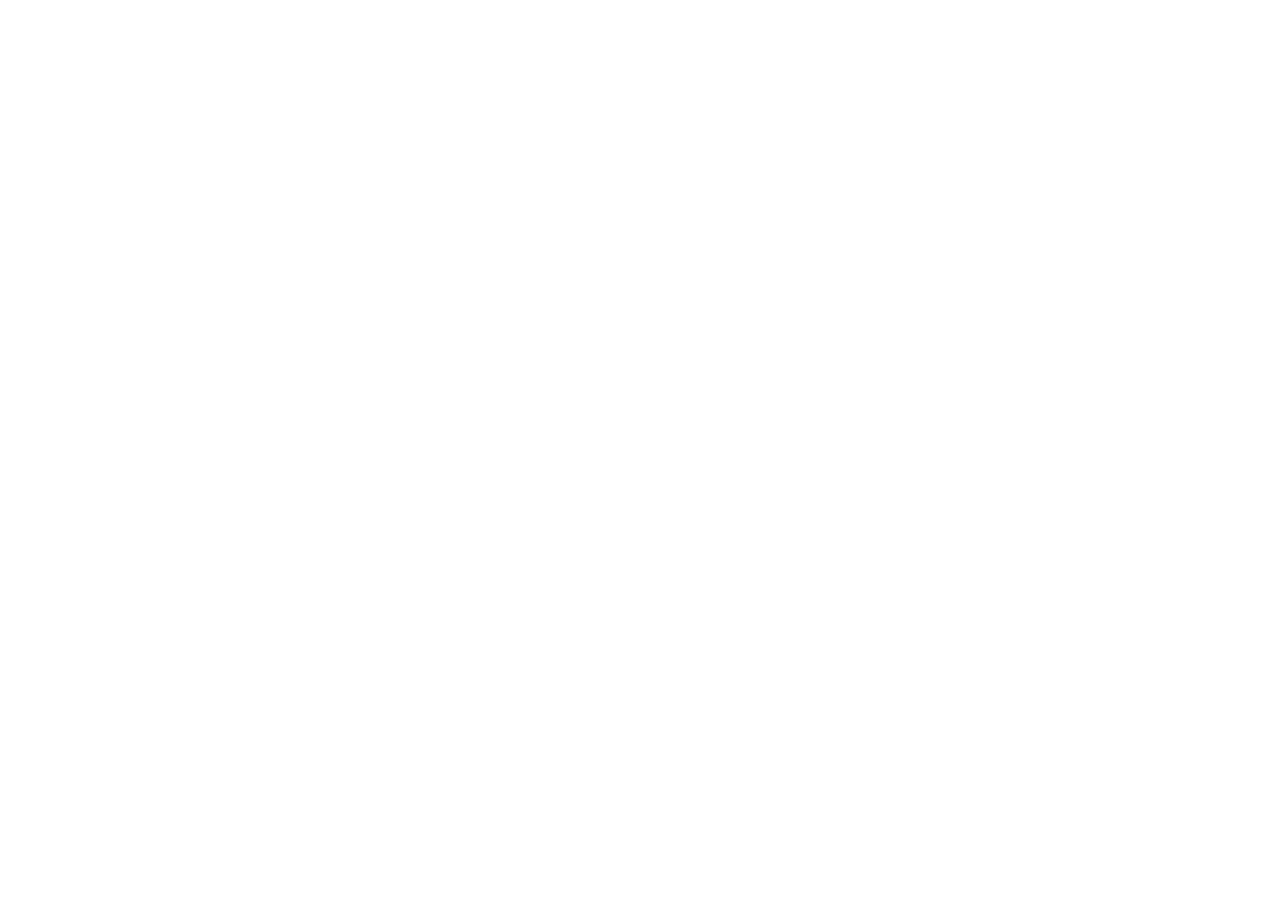
==== HTML/Landing/index.html @ 31098598 "started landing page" ====
<html lang="en">
<head>
    <meta charset="UTF-8">
    <meta name="viewport" content="width=device-width, initial-scale=1.0">
    <title>Landing Page</title>
</head>
<body>
    <header id="header">
        <img id="header-img">
        <nav id="nav-bar">
            
        </nav>
    </header>
</body>
</html>
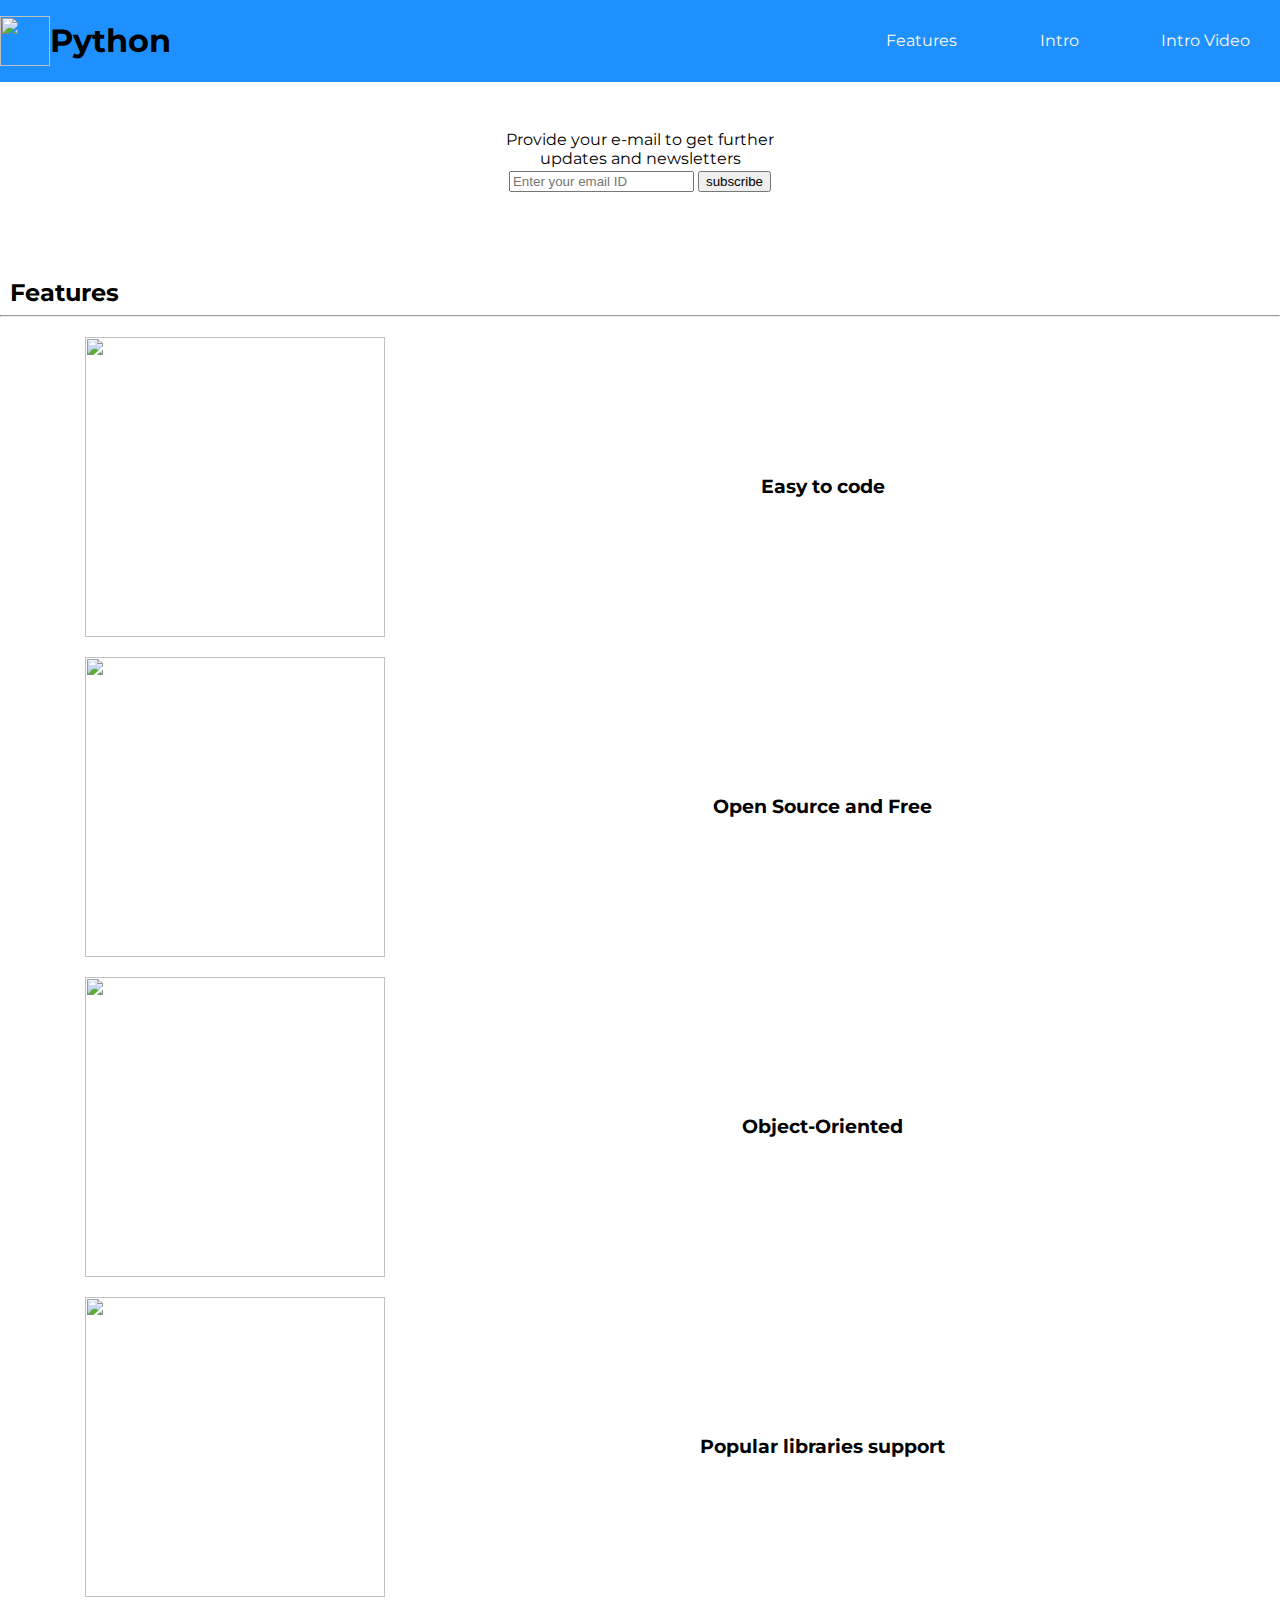
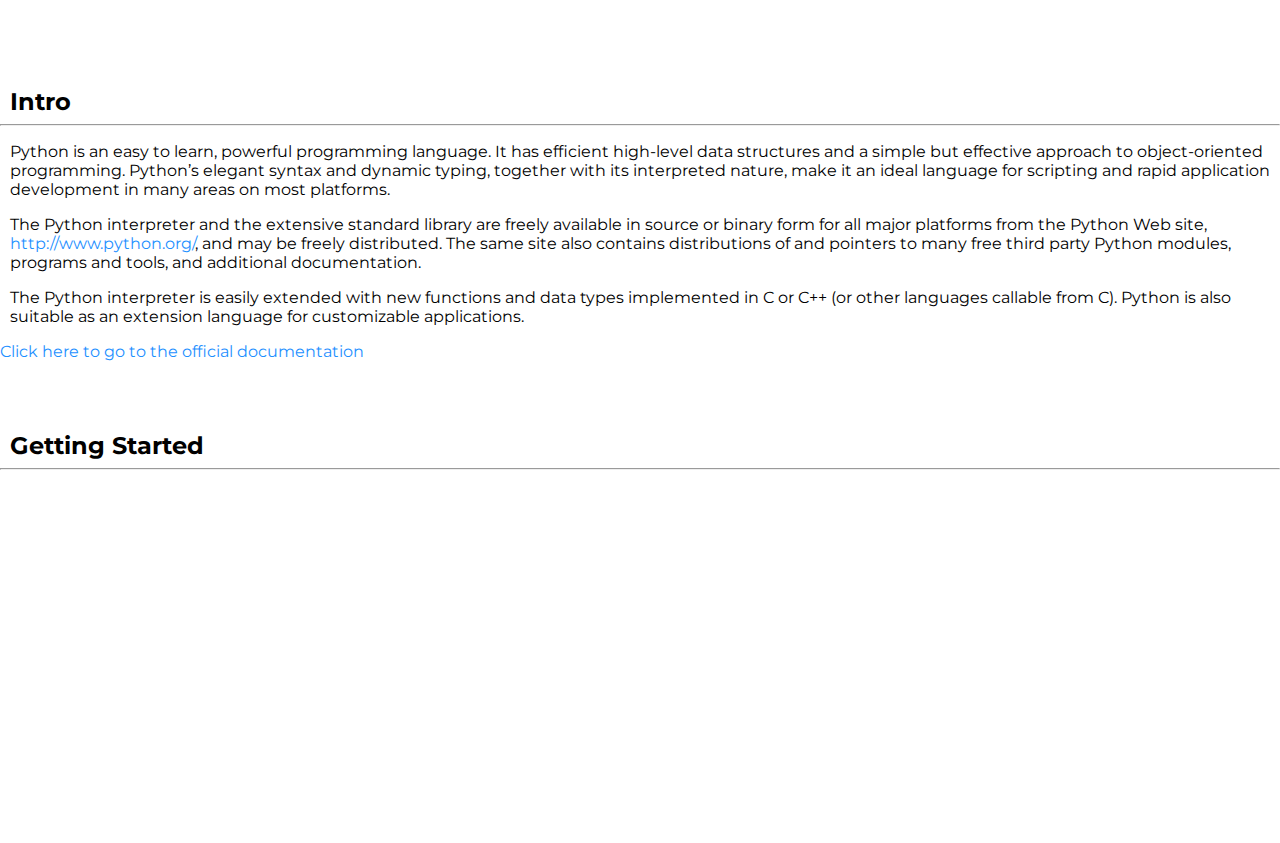
==== commit 2946af07: "added landing project" ====
--- a/HTML/Landing/index.html
+++ b/HTML/Landing/index.html
@@ -1,15 +1,77 @@
 <html lang="en">
 <head>
     <meta charset="UTF-8">
+    <link rel="stylesheet" href="https://cdn.jsdelivr.net/npm/bootstrap@4.5.3/dist/css/bootstrap.min.css" integrity="sha384-TX8t27EcRE3e/ihU7zmQxVncDAy5uIKz4rEkgIXeMed4M0jlfIDPvg6uqKI2xXr2" crossorigin="anonymous">
     <meta name="viewport" content="width=device-width, initial-scale=1.0">
     <title>Landing Page</title>
+    <link href="style.css" rel="stylesheet" type="text/css">
+    <link href="https://fonts.googleapis.com/css2?family=Montserrat&display=swap" rel="stylesheet">
+
 </head>
 <body>
     <header id="header">
-        <img id="header-img">
+        <div class="logo">
+            <img id="header-img" src="https://cdn4.iconfinder.com/data/icons/logos-and-brands/512/267_Python_logo-512.png">
+            <h1>Python</h1>
+        </div>
         <nav id="nav-bar">
-            
+            <a class="nav-link" href="#features"> Features </a>
+            <a class="nav-link" href="#intro"> Intro </a>
+            <a class="nav-link" href="#vid"> Intro Video </a>
         </nav>
     </header>
+    <form action="https://www.freecodecamp.com/email-submit" id="form">
+        <label for="email">Provide your e-mail to get further updates and newsletters</label> <br>
+        <input class="form-control" id="email" type="email" placeholder="Enter your email ID" required>
+        <input class="btn btn-primary" type="submit" id="submit" name="Submit" value="subscribe">
+    </form>
+    <div class="blank"></div>
+    <div class="features">
+        <h2 id="features">Features</h2>
+        <hr>
+        <div class="ft">
+            <img class="fti" src="https://www.elegantthemes.com/blog/wp-content/uploads/2020/02/000-Online-Code-Editors.png">
+            <div class="ft-text">
+                <h3>Easy to code</h3>
+                </div>
+        </div>
+
+        <div class="ft">
+            <img class="fti" src="https://i0.wp.com/www.ictworks.org/wp-content/uploads/2016/02/open-source-software.png?fit=640%2C337&ssl=1">
+            <div class="ft-text">
+                <h3>Open Source and Free</h3>
+                 </div>
+        </div>
+
+        <div class="ft">
+            <img class="fti" src="https://www.oncehub.com/blog/wp-content/uploads/2020/03/engineering-blog-post-OOP.png">
+            <div class="ft-text">
+                <h3>Object-Oriented</h3>
+                 </div>
+        </div>
+
+        <div class="ft">
+            <img class="fti" src="https://www.fireblazeaischool.in/blogs/wp-content/uploads/2020/06/Python-Libraries-1024x683.png">
+            <div class="ft-text">
+                <h3>Popular libraries support</h3>
+                 </div>
+        </div>
+    </div>
+
+    <div class="blank"></div>
+    <h2 id="intro">Intro</h2>
+    <hr>
+    <p>Python is an easy to learn, powerful programming language. It has efficient high-level data structures and a simple but effective approach to object-oriented programming. Python’s elegant syntax and dynamic typing, together with its interpreted nature, make it an ideal language for scripting and rapid application development in many areas on most platforms.</p>
+    <p>The Python interpreter and the extensive standard library are freely available in source or binary form for all major platforms from the Python Web site, <a id="docs" href="https://www.python.org/doc/">http://www.python.org/</a>, and may be freely distributed. The same site also contains distributions of and pointers to many free third party Python modules, programs and tools, and additional documentation.</p>
+    <p>The Python interpreter is easily extended with new functions and data types implemented in C or C++ (or other languages callable from C). Python is also suitable as an extension language for customizable applications.</p>
+    
+    <a id="docs" href="https://www.python.org/doc/">Click here to go to the official documentation</a>
+    
+    <div class="blank"></div>
+    <h2 id="vid">Getting Started</h2>
+    <hr>
+    <div class="videoWrapper">
+    <iframe id="video" width="560" height="315" src="https://www.youtube.com/embed/Y8Tko2YC5hA" frameborder="0" allow="accelerometer; autoplay; clipboard-write; encrypted-media; gyroscope; picture-in-picture" allowfullscreen></iframe>
+    </div>
 </body>
 </html>--- a/HTML/Landing/style.css
+++ b/HTML/Landing/style.css
@@ -0,0 +1,161 @@
+body{
+    background-color:rgb(255, 255, 255);
+    margin: 0;
+    font-family: 'Montserrat', sans-serif;
+    margin-bottom: 50px;
+}
+
+#header-img{
+    width: 50px;
+    height: auto;
+}
+
+p {
+    margin-left: 10px;
+}
+
+a {
+    text-decoration: none;
+    color: floralwhite;
+}
+
+.fti {
+    width: 300px;
+    height: auto:
+}
+
+.ft {
+    display: flex;
+    justify-content: space-evenly;
+    text-align: center;
+    margin: 20;
+    align-items: center;
+}
+
+.ft-text {
+    flex-basis: 60%;
+}
+
+.logo {
+    display: flex;
+    align-items: center;
+    /* width: auto; */
+    flex-basis: 20vw;
+}
+
+form {
+    display: block;
+    width: 30vh;
+    margin-left: auto;
+    margin-right: auto;
+    text-align: center;
+    padding-top: 130px;
+}
+
+#header {
+    display: flex;
+    justify-content: space-between;
+    background-color: dodgerblue;
+    align-items: center;
+    width: 100vw;
+    position: fixed;
+    z-index: 2;
+}
+
+#docs {
+    text-decoration: none;
+    color: dodgerblue;
+}
+
+.btn {
+    margin-top: 3px;
+}
+
+.nav-link {
+    margin: 0 10px 0 10px;
+}
+
+#nav-bar {
+    display: flex;
+    justify-content: space-between;
+    margin: 20px;
+    flex-basis: 30vw;
+}
+
+.videoWrapper {
+    display: block;
+    display: flex;
+    justify-content: center;
+}
+
+h2 {
+    margin-bottom: 5px;
+    margin-left: 10px;
+}
+
+.blank{
+    height: 50px;
+}
+
+
+@media (max-width: 600px) {
+    .videoWrapper {
+    position: relative;
+    padding-bottom: 56.25%; 
+    height: 0;
+  }
+.videoWrapper iframe {
+    position: absolute;
+    top: 0;
+    left: 0;
+    width: 80%;
+    height: 80%;
+    margin-left: 10%;
+    margin-right: 10%;
+}
+}
+
+@media (max-width: 550px) {
+    /* CSS that should be displayed if width is equal to or less than 800px goes here */
+    .logo {
+        display: flex;
+        align-items: center;
+        flex-basis: auto;
+        justify-content: space-between;
+    }
+
+    #header {
+        display: flex;
+        flex-direction: row;
+        justify-content: space-between;
+        background-color: dodgerblue;
+        align-items: center;
+    }
+
+    #nav-bar {
+        display: flex;
+        flex-direction: column;
+        justify-content: space-between;
+        margin: 0 0 0 0;
+        flex-basis: auto;
+    }
+
+    .nav-link {
+        margin: 5px 20vw ;
+    }
+
+    #header-img{
+        width: 100px;
+        height: 100px;
+    }
+
+    form {
+        padding-top: 190px;
+    }
+
+    .fti {
+        width: 200px;
+        height: auto:
+    }
+
+  }